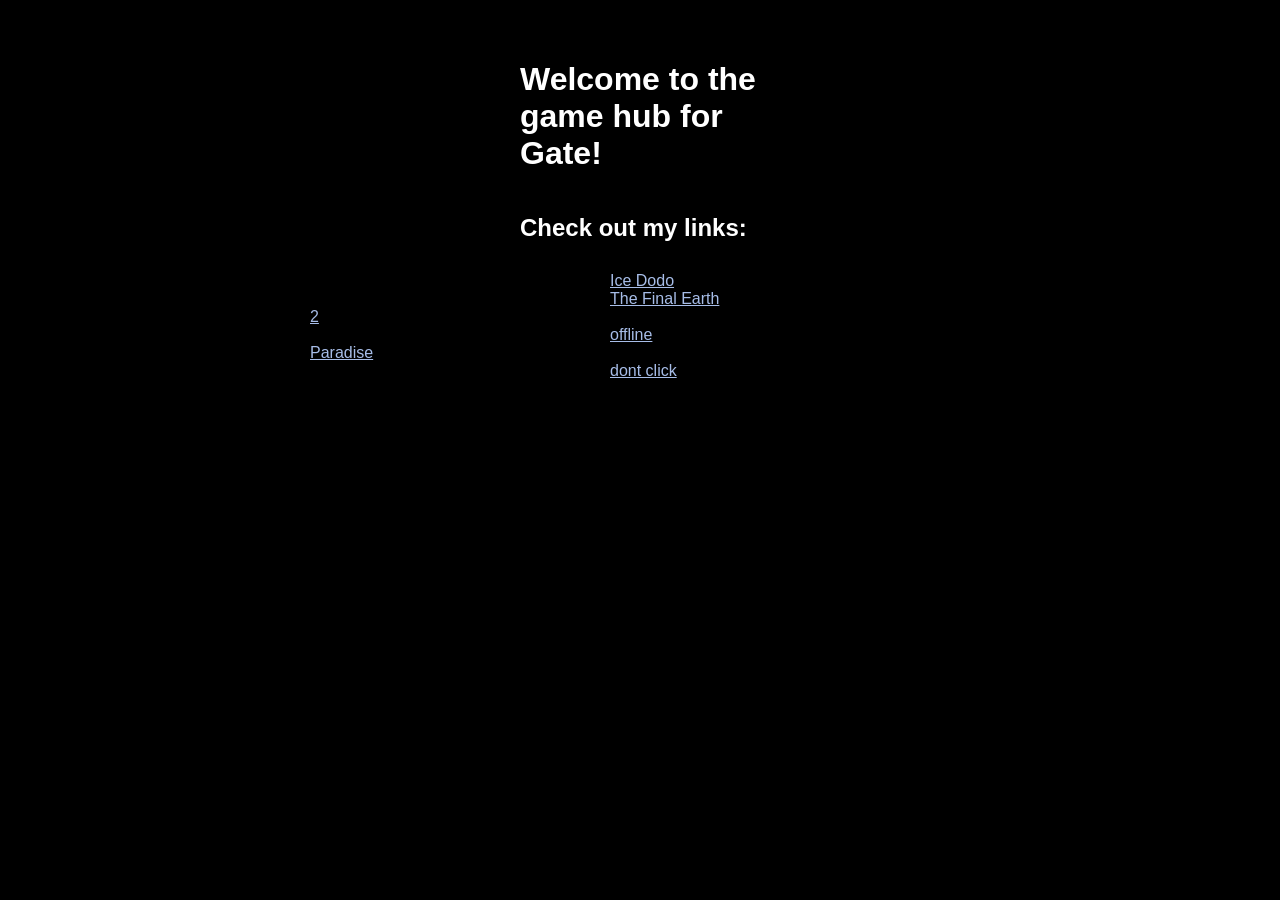
==== index.html @ 56c13324 "Update index.html" ====
<!DOCTYPE html>
<html>
<head>
    <link rel="stylesheet" type="text/css" href="style.css">
    <title>My Games Page</title>
</head>
<body>
    <h1>Welcome to the game hub for Gate!</h1>

    <h2>Check out my links:</h2>
    <ul>
        <li><a href="https://loadbit6.github.io/Icedodo/">Ice Dodo</a></li>
        <li><a href="https://loadbit6.github.io/The-Final-Earth-2/">The Final Earth 2</a></li>
        <li><a href="https://loadbit6.github.io/offline-paradise">offline Paradise</a></li>
        <li><a href="https://www.youtube.com/watch?v=dQw4w9WgXcQ">dont click</a></li>
    </ul>
     <p>Note To IT:</p>
    <p>I Will Not Stop Unless You Unblock Spotify (:</p></p>
</body>
</html>
---- style.css ----
body {
    font-family: sans-serif;
    margin: 20px; /* Keep your margin if you have one */
    background-color: #000000;
    padding: 10px 250px; /* 10px top and bottom, 30px left and right */
}

h1, h2 {
    color: #ffffff;
    padding: 10px 250px; /* Example padding for headings */
}

p {
    padding: 10px 250px; /* Example padding for paragraphs */
}

a {
    color: #a7bde8;
    padding: 10px 300px;
}

/* You can apply different padding to other elements as well */
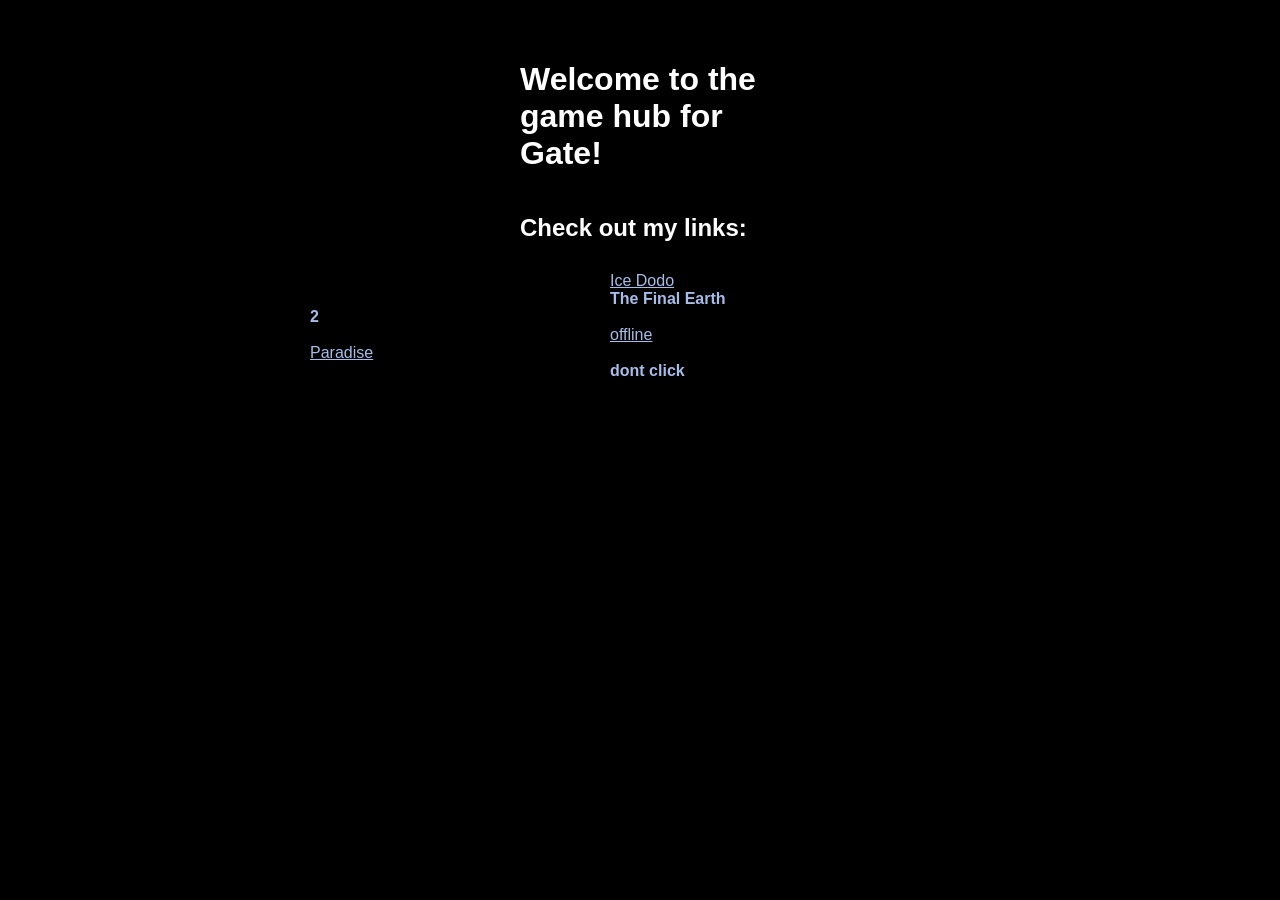
==== commit ad47fa95: "Update index.html" ====
--- a/index.html
+++ b/index.html
@@ -10,9 +10,9 @@
     <h2>Check out my links:</h2>
     <ul>
         <li><a href="https://loadbit6.github.io/Icedodo/">Ice Dodo</a></li>
-        <li><a href="https://loadbit6.github.io/The-Final-Earth-2/">The Final Earth 2</a></li>
+        <li><b href="https://loadbit6.github.io/The-Final-Earth-2/">The Final Earth 2</b></li>
         <li><a href="https://loadbit6.github.io/offline-paradise">offline Paradise</a></li>
-        <li><a href="https://www.youtube.com/watch?v=dQw4w9WgXcQ">dont click</a></li>
+        <li><b href="https://www.youtube.com/watch?v=dQw4w9WgXcQ">dont click</b></li>
     </ul>
      <p>Note To IT:</p>
     <p>I Will Not Stop Unless You Unblock Spotify (:</p></p>
--- a/style.css
+++ b/style.css
@@ -19,4 +19,10 @@
     padding: 10px 300px;
 }
 
+b {
+    color: #a7bde8;
+    padding: 10px 300px;
+}
+
+
 /* You can apply different padding to other elements as well */
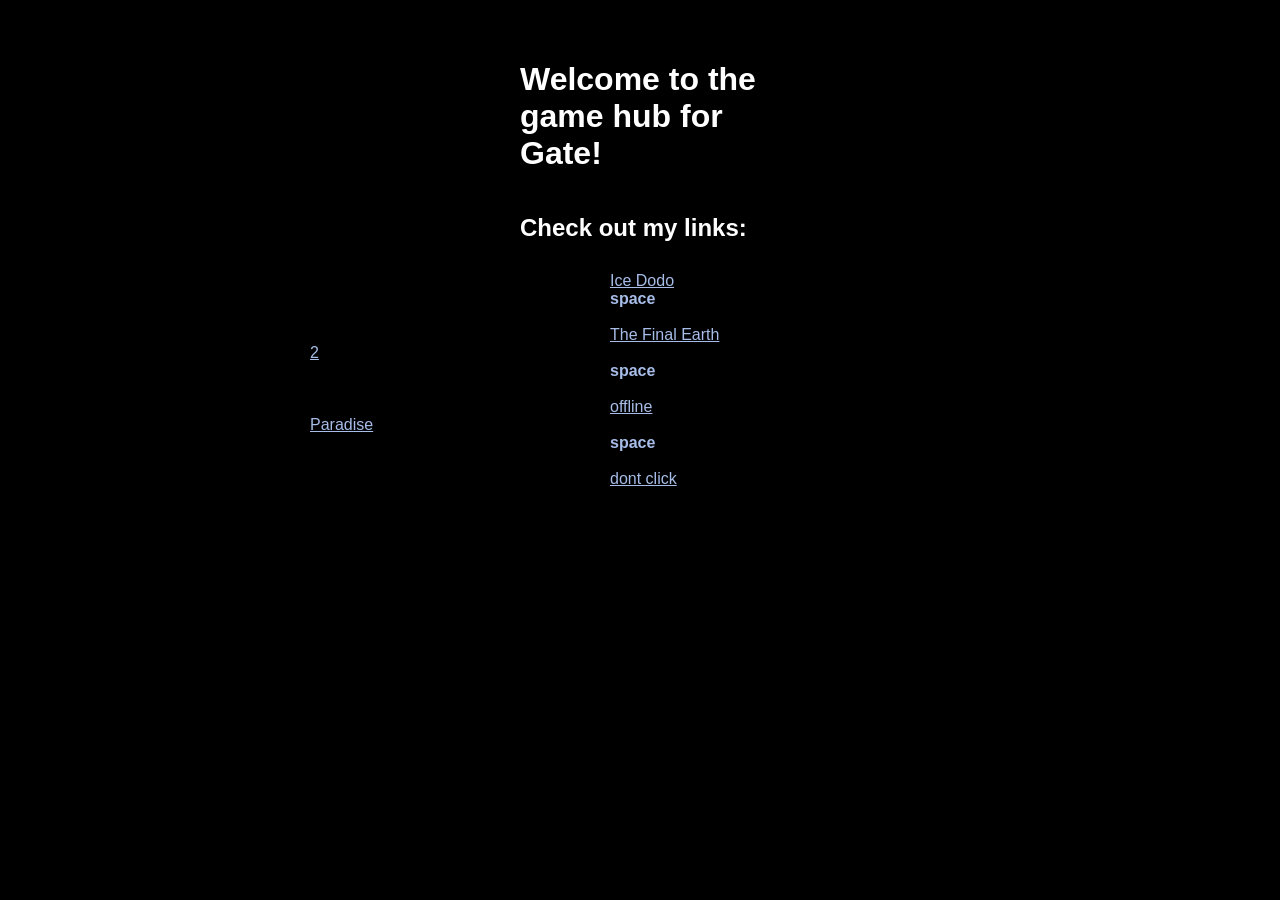
==== commit abe6487d: "Update index.html" ====
--- a/index.html
+++ b/index.html
@@ -10,9 +10,12 @@
     <h2>Check out my links:</h2>
     <ul>
         <li><a href="https://loadbit6.github.io/Icedodo/">Ice Dodo</a></li>
-        <li><b href="https://loadbit6.github.io/The-Final-Earth-2/">The Final Earth 2</b></li>
+        <li><b href="idk.com">space</b><li>
+        <li><a href="https://loadbit6.github.io/The-Final-Earth-2/">The Final Earth 2</a></li>
+        <li><b href="idk.com">space</b><li>
         <li><a href="https://loadbit6.github.io/offline-paradise">offline Paradise</a></li>
-        <li><b href="https://www.youtube.com/watch?v=dQw4w9WgXcQ">dont click</b></li>
+        <li><b href="idk.com">space</b><li>
+        <li><a href="https://www.youtube.com/watch?v=dQw4w9WgXcQ">dont click</a></li>
     </ul>
      <p>Note To IT:</p>
     <p>I Will Not Stop Unless You Unblock Spotify (:</p></p>
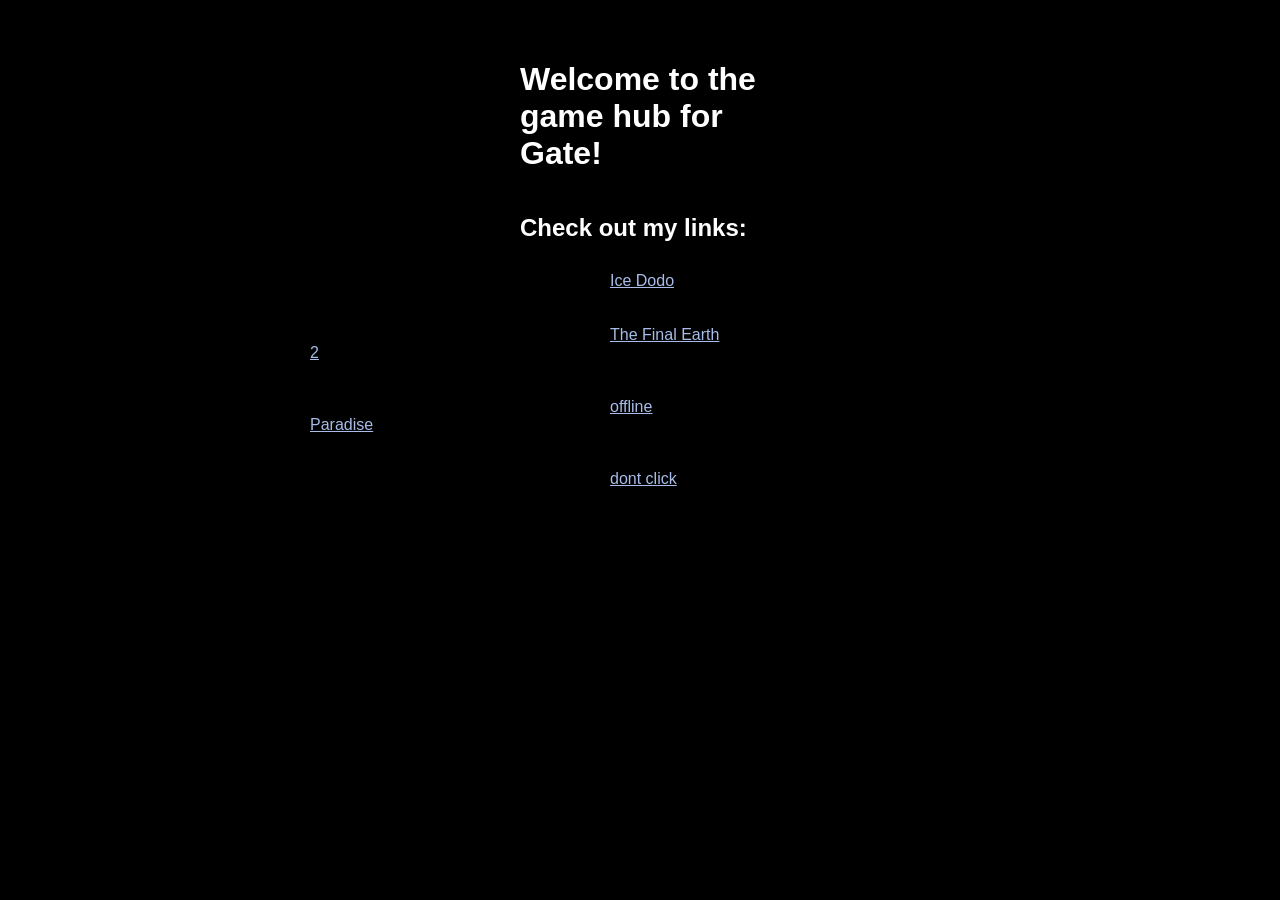
==== commit 7f3b4195: "Update index.html" ====
--- a/index.html
+++ b/index.html
@@ -10,11 +10,11 @@
     <h2>Check out my links:</h2>
     <ul>
         <li><a href="https://loadbit6.github.io/Icedodo/">Ice Dodo</a></li>
-        <li><b href="idk.com">space</b><li>
+        <li><b href="idk.com"> </b><li>
         <li><a href="https://loadbit6.github.io/The-Final-Earth-2/">The Final Earth 2</a></li>
-        <li><b href="idk.com">space</b><li>
+        <li><b href="idk.com"> </b><li>
         <li><a href="https://loadbit6.github.io/offline-paradise">offline Paradise</a></li>
-        <li><b href="idk.com">space</b><li>
+        <li><b href="idk.com"> </b><li>
         <li><a href="https://www.youtube.com/watch?v=dQw4w9WgXcQ">dont click</a></li>
     </ul>
      <p>Note To IT:</p>
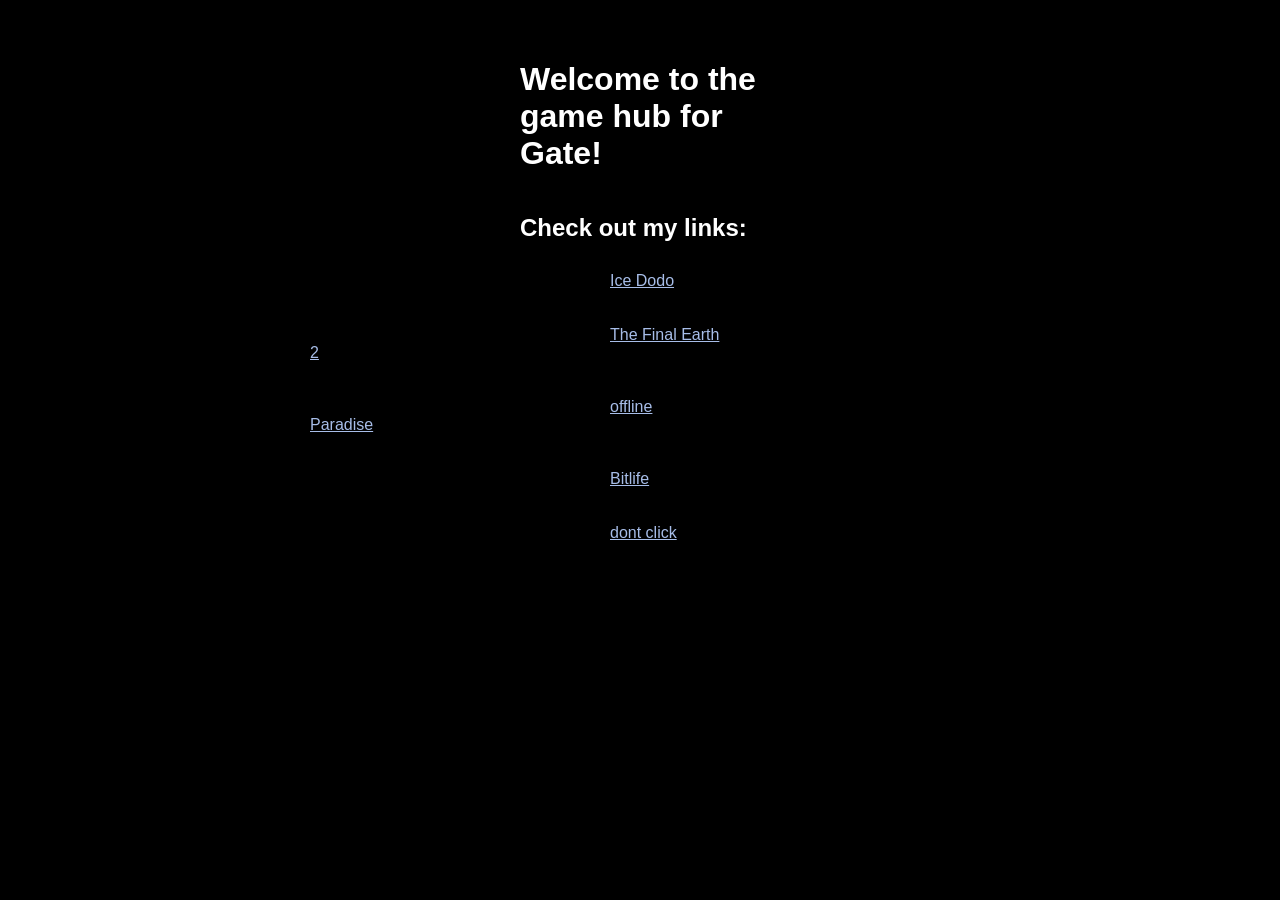
==== commit 0fb88fea: "Update index.html" ====
--- a/index.html
+++ b/index.html
@@ -14,8 +14,11 @@
         <li><a href="https://loadbit6.github.io/The-Final-Earth-2/">The Final Earth 2</a></li>
         <li><b href="idk.com"> </b><li>
         <li><a href="https://loadbit6.github.io/offline-paradise">offline Paradise</a></li>
+         <li><b href="idk.com"> </b><li>
+        <li><a href="https://loadbit6.github.io/Bitlife">Bitlife</a></li>
         <li><b href="idk.com"> </b><li>
         <li><a href="https://www.youtube.com/watch?v=dQw4w9WgXcQ">dont click</a></li>
+        
     </ul>
      <p>Note To IT:</p>
     <p>I Will Not Stop Unless You Unblock Spotify (:</p></p>
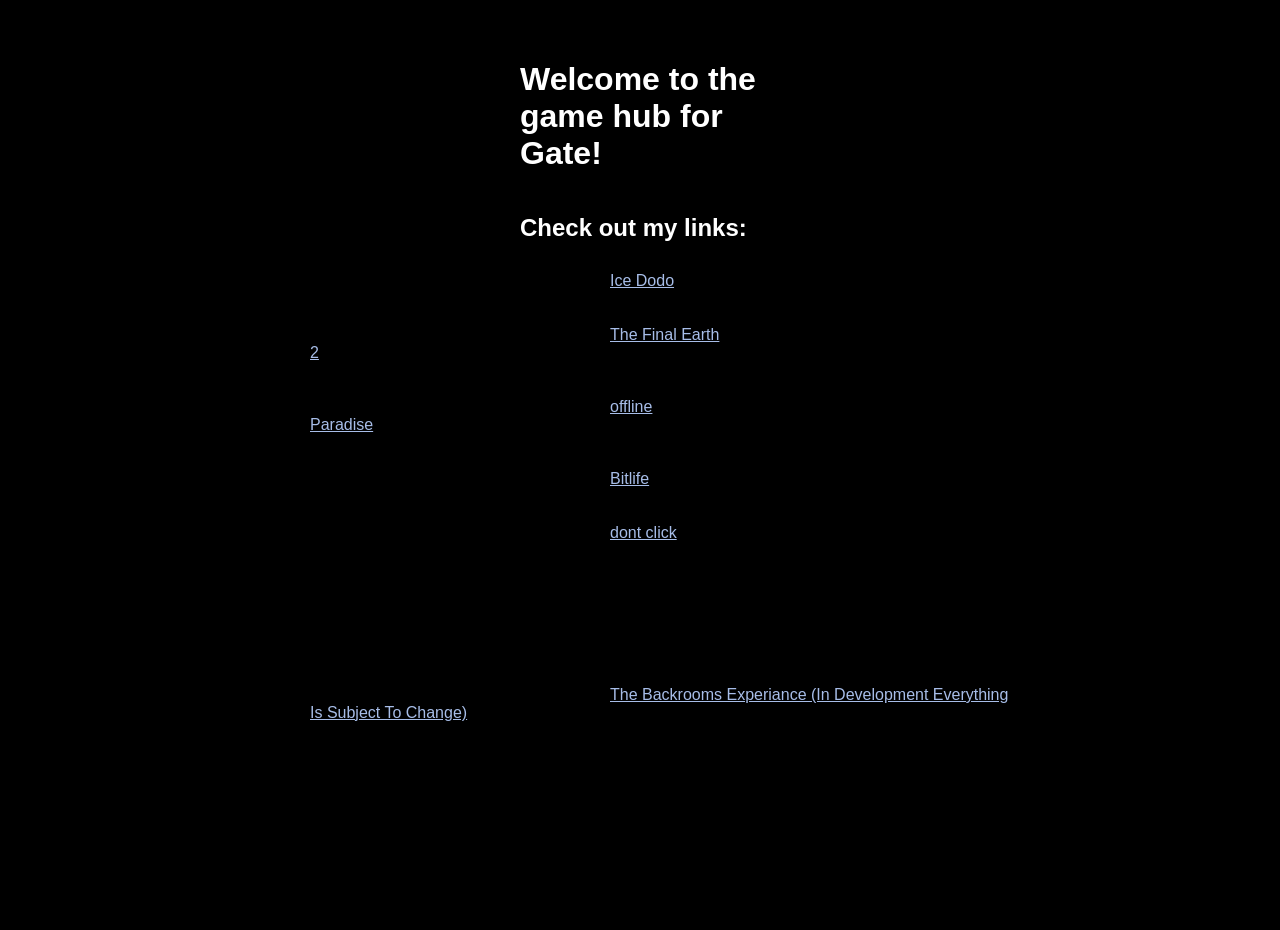
==== commit 326dbb8a: "Update index.html" ====
--- a/index.html
+++ b/index.html
@@ -18,6 +18,11 @@
         <li><a href="https://loadbit6.github.io/Bitlife">Bitlife</a></li>
         <li><b href="idk.com"> </b><li>
         <li><a href="https://www.youtube.com/watch?v=dQw4w9WgXcQ">dont click</a></li>
+         <li>   <li>
+        <li>   <li>
+         <li>i made these gamez<li>
+         <li>   <li>
+        <li><a href="https://loadbit6.github.io/Backrooms/">The Backrooms Experiance (In Development Everything Is Subject To Change)</a></li>
         
     </ul>
      <p>Note To IT:</p>
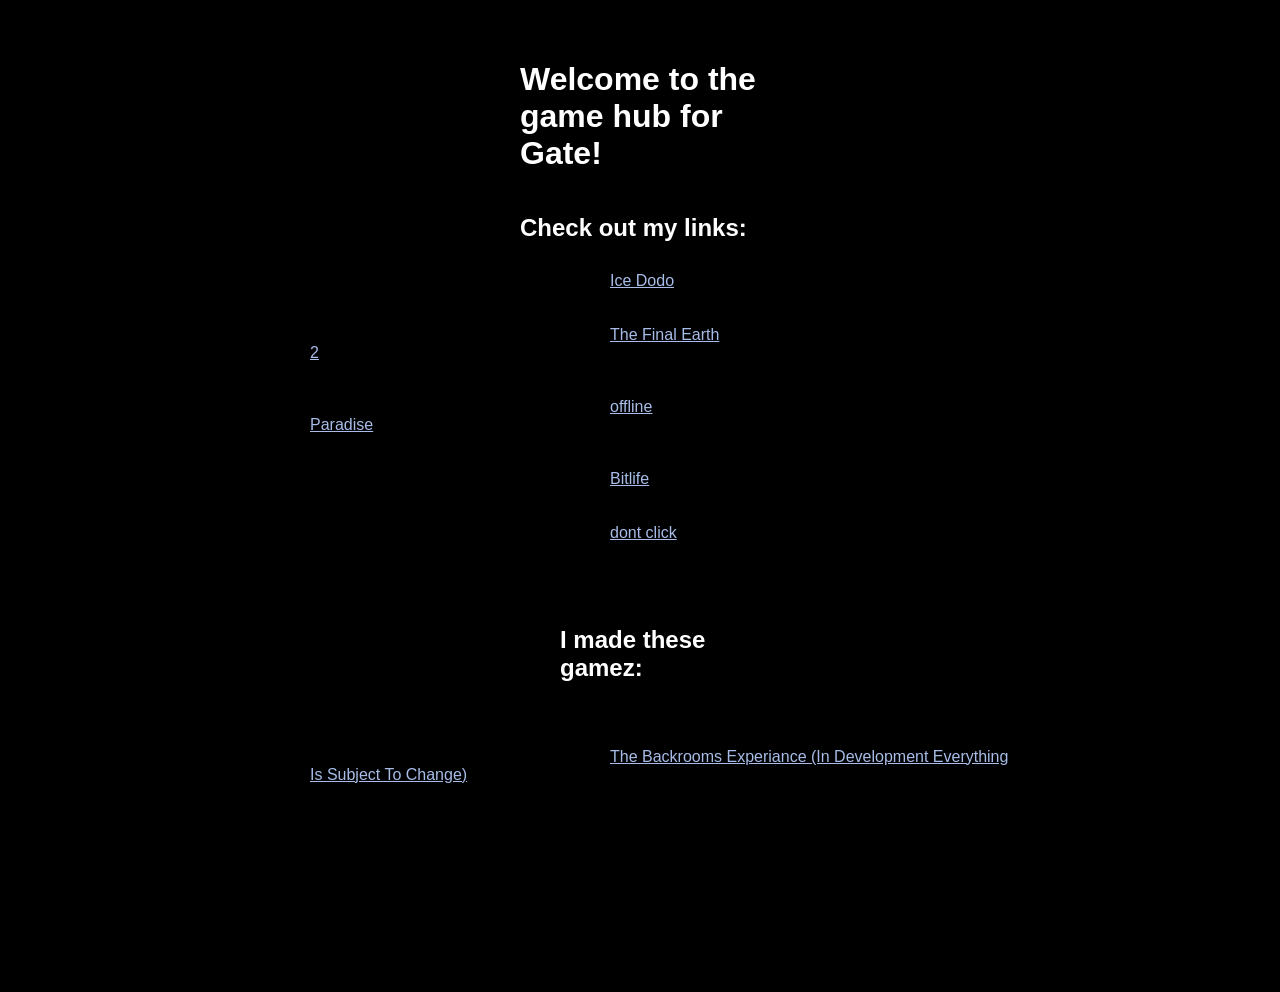
==== commit 7cf6da5f: "Update index.html" ====
--- a/index.html
+++ b/index.html
@@ -20,7 +20,7 @@
         <li><a href="https://www.youtube.com/watch?v=dQw4w9WgXcQ">dont click</a></li>
          <li>   <li>
         <li>   <li>
-         <li>i made these gamez<li>
+        <h2> I made these gamez:</h2>
          <li>   <li>
         <li><a href="https://loadbit6.github.io/Backrooms/">The Backrooms Experiance (In Development Everything Is Subject To Change)</a></li>
         
